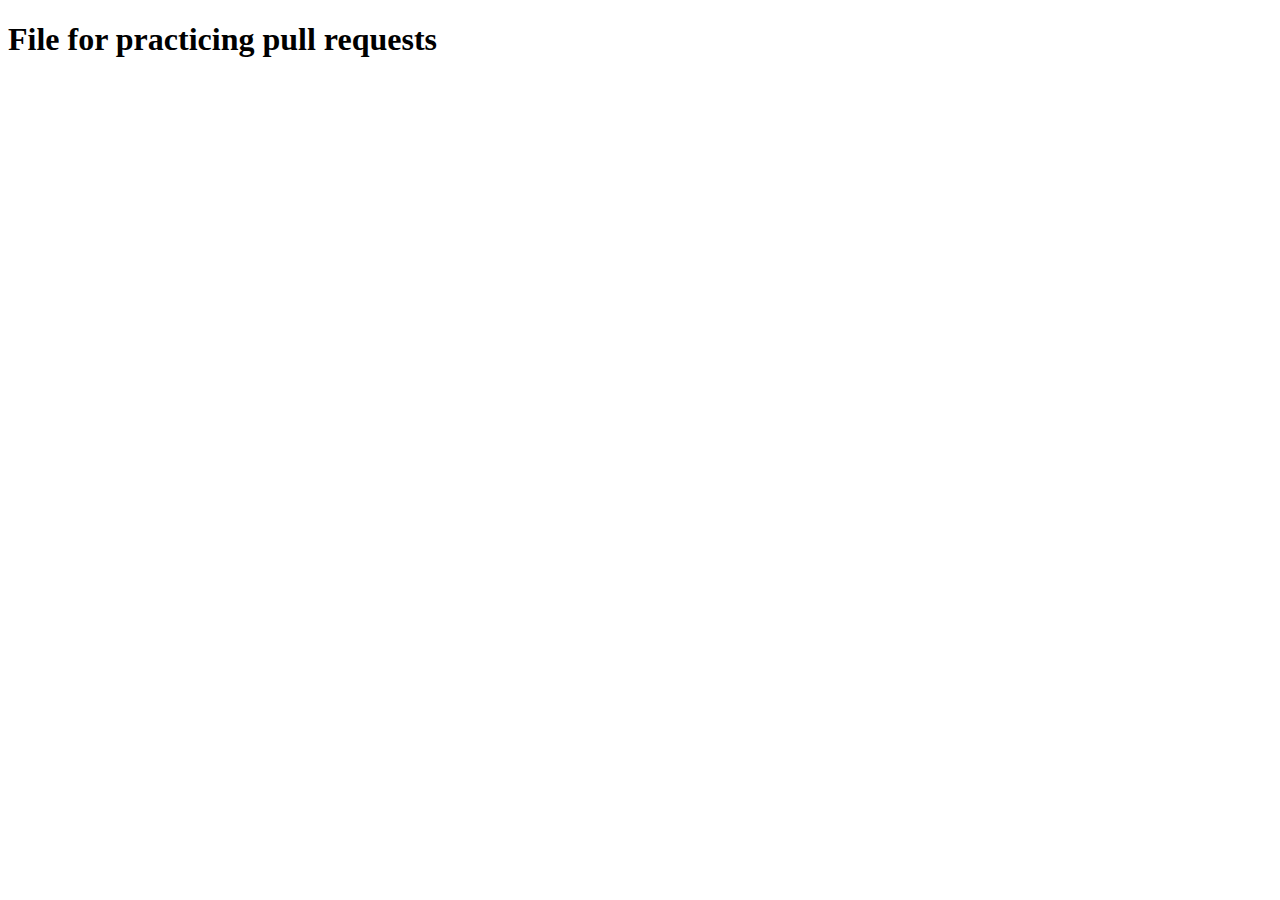
==== basic.html @ d1b8bedf "new basic.html file creted to practice for pullrequest" ====
<!DOCTYPE html>
<html lang="en">
<head>
    <meta charset="UTF-8">
    <meta name="viewport" content="width=device-width, initial-scale=1.0">
    <title>Basic Html file</title>
</head>
<body>
    <h1>File for practicing pull requests</h1>
</body>
</html>
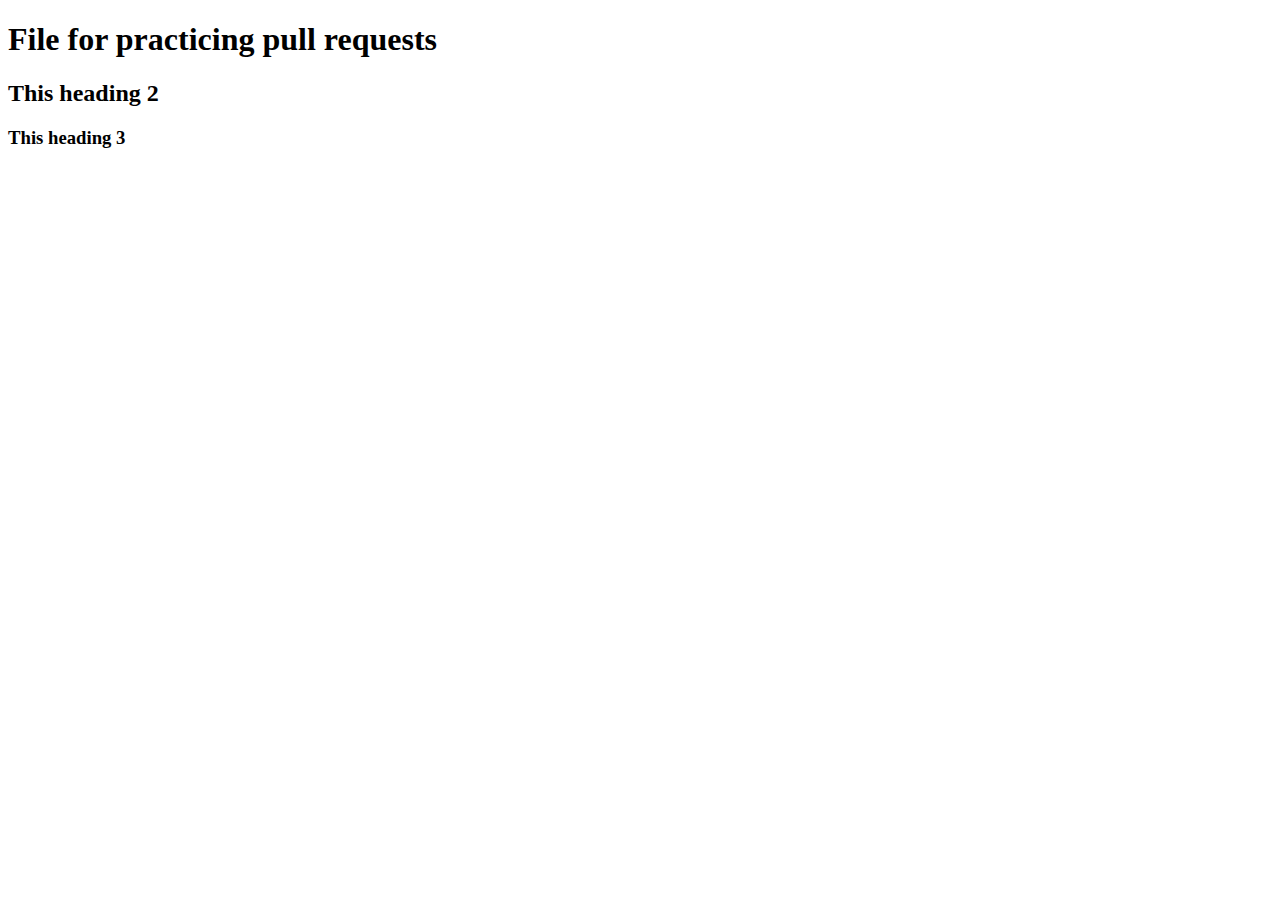
==== commit 02261648: "new heading added" ====
--- a/basic.html
+++ b/basic.html
@@ -7,5 +7,7 @@
 </head>
 <body>
     <h1>File for practicing pull requests</h1>
+    <h2>This heading 2</h2>
+    <h3>This heading 3</h3>
 </body>
 </html>